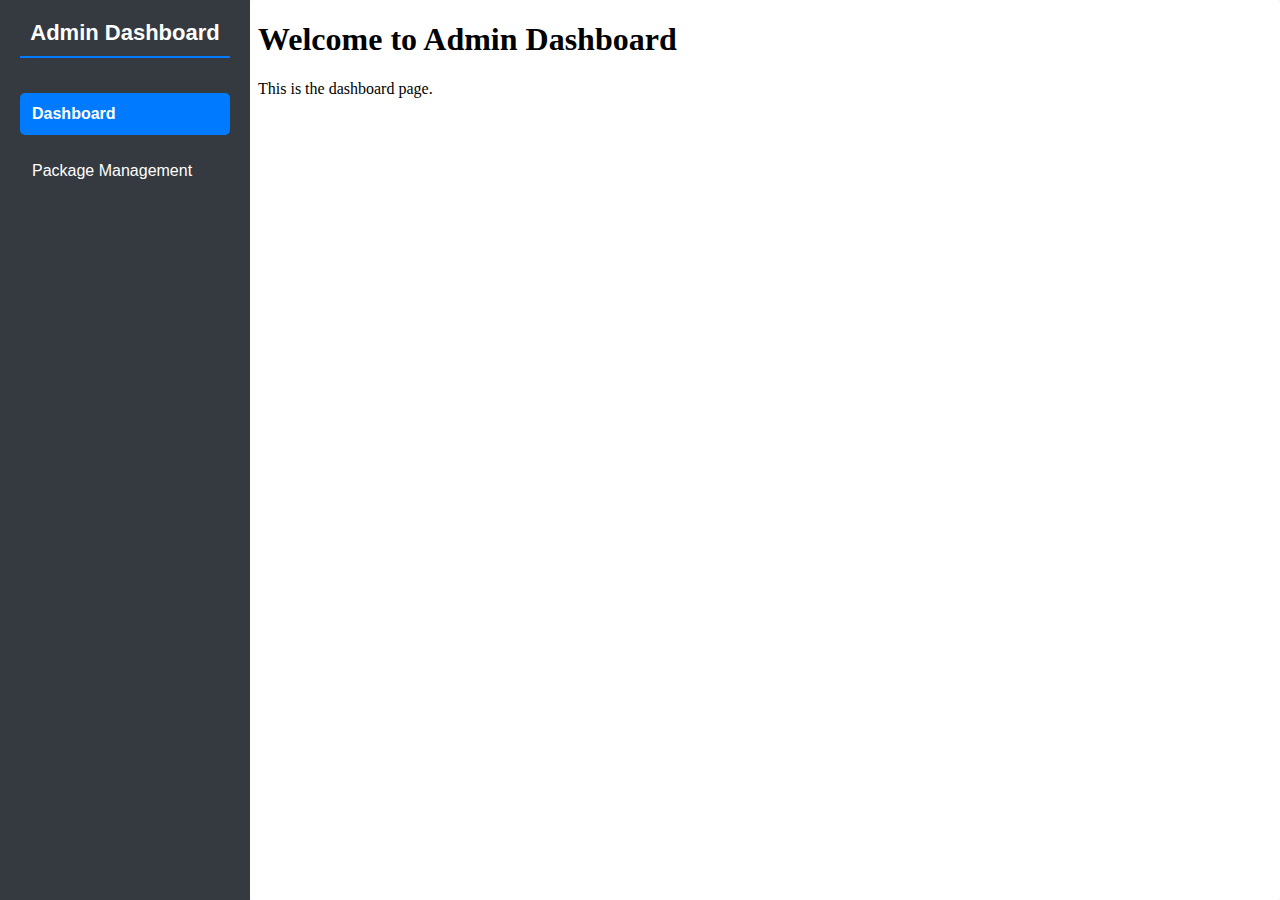
==== html/adminDashboard.html @ a7c1021d "package management" ====
<!DOCTYPE html>
<html lang="en">
<head>
    <meta charset="UTF-8">
    <meta name="viewport" content="width=device-width, initial-scale=1.0">
    <title>Admin Dashboard</title>
    <link rel="stylesheet" href="../css/admindashboard.css">
</head>
<body>

    <div class="admin-container">
        
        <div class="sidebar">
            <h2>Admin Dashboard</h2>
            <ul>
                <li><a href="#" data-page="dashboard.html" class="nav-link">Dashboard</a></li>
                <li><a href="#" data-page="PackageList.html" class="nav-link">Package Management</a></li>
            </ul>
        </div>

        
        <div class="content">
            <iframe id="contentFrame" src="dashboard.html"></iframe>
        </div>
    </div>

    <script src="../js/admindashboard.js"></script>
</body>
</html>
---- css/admindashboard.css ----
* {
    margin: 0;
    padding: 0;
    box-sizing: border-box;
    font-family: Arial, sans-serif;
    overflow: hidden;
}

.admin-container {
    display: flex;
    height: 100vh;
    background: #f8f9fa;
}

.sidebar {
    width: 250px;
    background: #343a40;
    color: white;
    padding: 20px;
    position: fixed;
    height: 100%;
    transition: all 0.3s ease;
}

.sidebar h2 {
    text-align: center;
    margin-bottom: 20px;
    font-size: 22px;
    font-weight: bold;
    border-bottom: 2px solid #007bff;
    padding-bottom: 10px;
}

.sidebar ul {
    list-style: none;
    padding: 0;
}

.sidebar ul li {
    margin: 15px 0;
}

.sidebar ul li a {
    text-decoration: none;
    color: white;
    display: block;
    padding: 12px;
    border-radius: 5px;
    font-size: 16px;
    transition: background 0.3s ease;
}

.sidebar ul li a:hover {
    background: #007bff;
}

.sidebar ul li a.active {
    background: #007bff;
    font-weight: bold;
}

.content {
    margin-left: 250px;
    width: calc(100% - 250px);
    transition: margin-left 0.3s ease;
}

iframe {
    width: 100%;
    height: 100vh;
    border: none;
    background: white;
    border-radius: 5px;
}
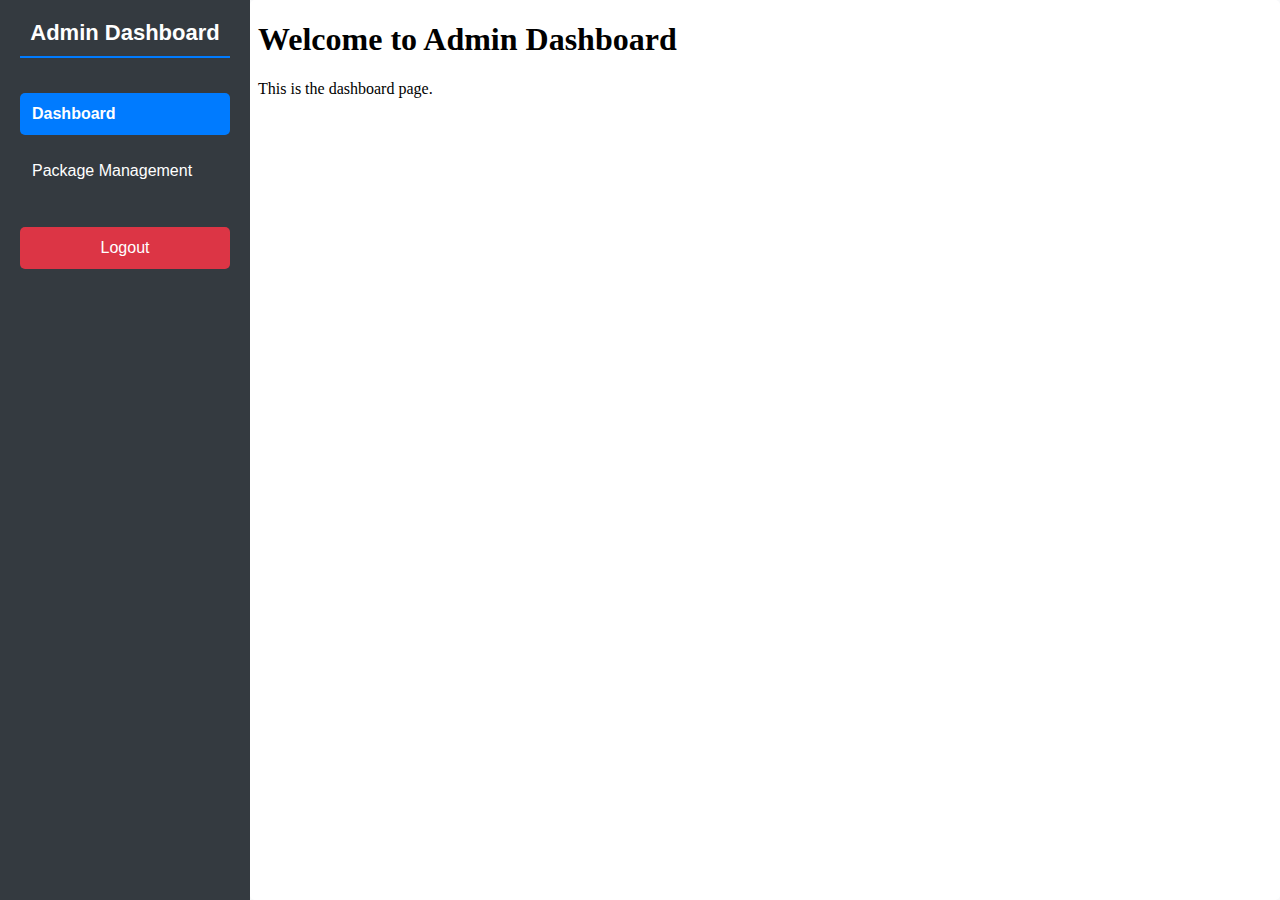
==== commit dd6076a7: "add logout functionality" ====
--- a/html/adminDashboard.html
+++ b/html/adminDashboard.html
@@ -16,6 +16,7 @@
                 <li><a href="#" data-page="dashboard.html" class="nav-link">Dashboard</a></li>
                 <li><a href="#" data-page="PackageList.html" class="nav-link">Package Management</a></li>
             </ul>
+            <button id="logoutBtn" class="logout-btn">Logout</button>
         </div>
 
         
--- a/css/admindashboard.css
+++ b/css/admindashboard.css
@@ -60,6 +60,24 @@
     font-weight: bold;
 }
 
+.logout-btn {
+    width: 100%;
+    padding: 12px;
+    margin-top: 20px;
+    background: #dc3545;
+    color: white;
+    border: none;
+    border-radius: 5px;
+    font-size: 16px;
+    cursor: pointer;
+    transition: background 0.3s ease;
+}
+
+.logout-btn:hover {
+    background: #c82333;
+}
+
+
 .content {
     margin-left: 250px;
     width: calc(100% - 250px);
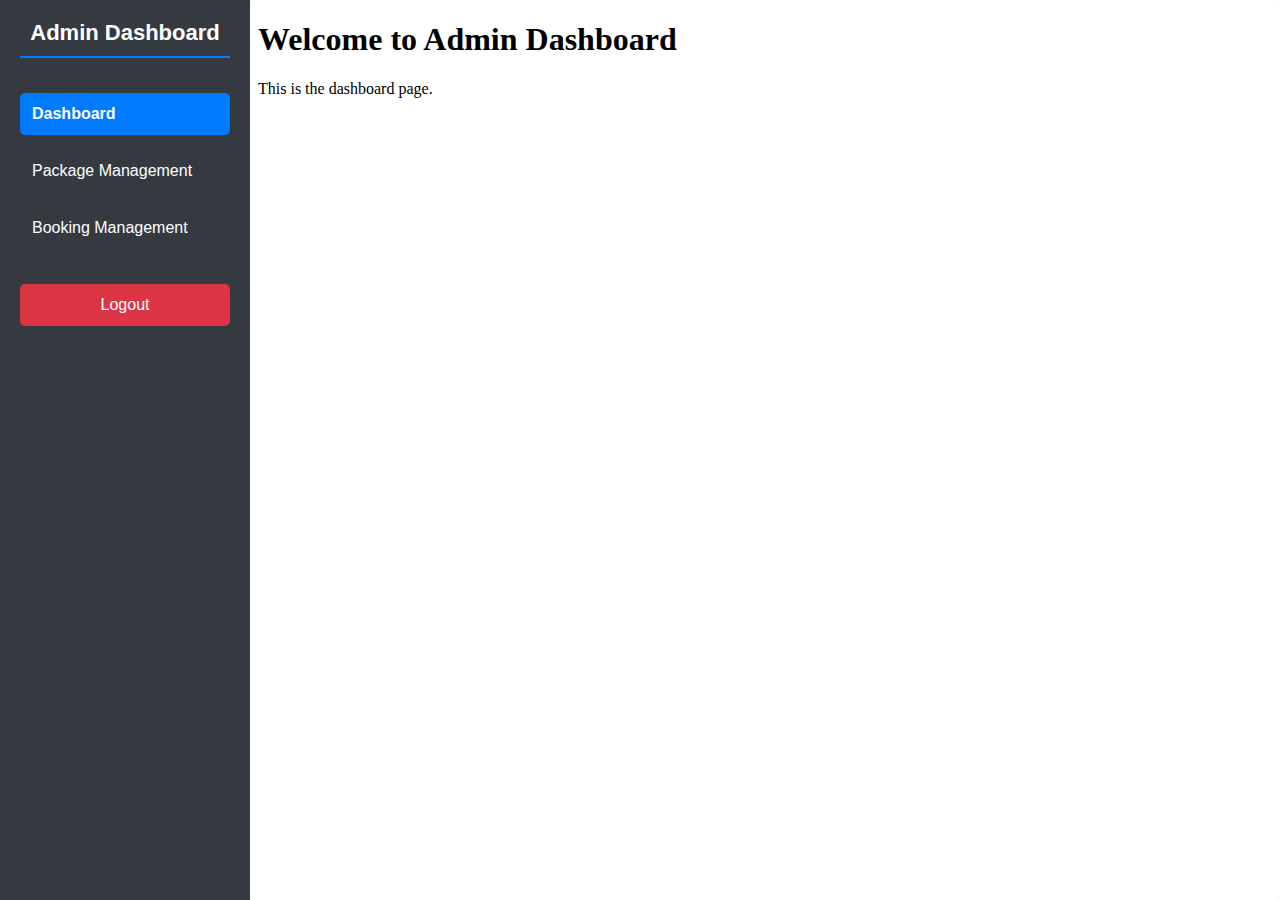
==== commit fb08c950: "add booking management in admin dashboard" ====
--- a/html/adminDashboard.html
+++ b/html/adminDashboard.html
@@ -15,6 +15,8 @@
             <ul>
                 <li><a href="#" data-page="dashboard.html" class="nav-link">Dashboard</a></li>
                 <li><a href="#" data-page="PackageList.html" class="nav-link">Package Management</a></li>
+                <li><a href="#" data-page="bookingList.html" class="nav-link">Booking Management</a></li>
+
             </ul>
             <button id="logoutBtn" class="logout-btn">Logout</button>
         </div>
